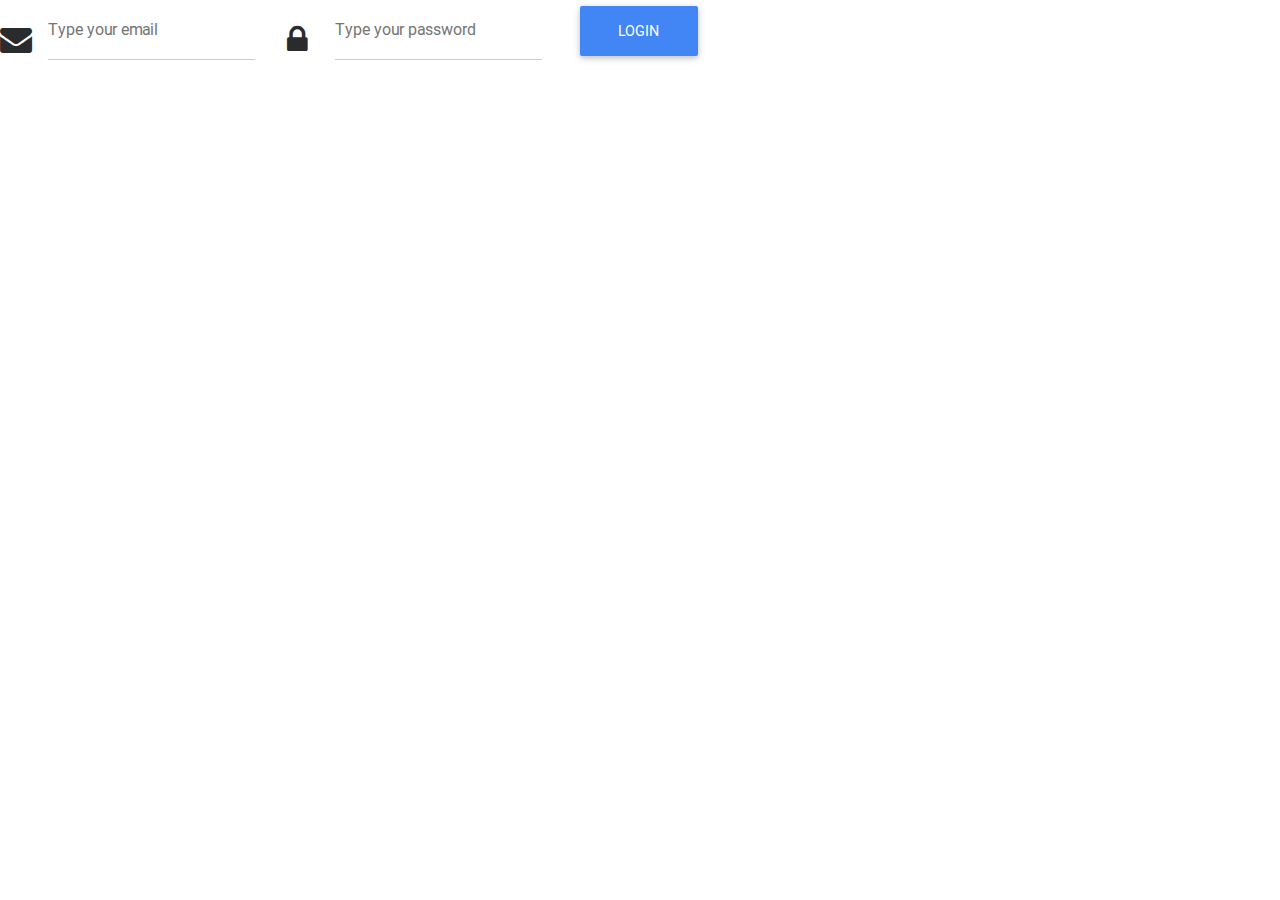
==== CS 4400 Project Main Folder/index.html @ cd3ddf79 "Add files via upload" ====
<!DOCTYPE html>
<html lang="en">

<head>
    <meta charset="utf-8">
    <meta name="viewport" content="width=device-width, initial-scale=1, shrink-to-fit=no">
    <meta http-equiv="x-ua-compatible" content="ie=edge">
    <title>Material Design Bootstrap</title>
    <!-- Font Awesome -->
    <link rel="stylesheet" href="https://maxcdn.bootstrapcdn.com/font-awesome/4.6.0/css/font-awesome.min.css">
    <!-- Bootstrap core CSS -->
    <link href="css/bootstrap.min.css" rel="stylesheet">
    <!-- Material Design Bootstrap -->
    <link href="css/mdb.min.css" rel="stylesheet">
    <!-- Your custom styles (optional) -->
    <link href="css/style.css" rel="stylesheet">

</head>

<body>

<form class="form-inline">

    <div class="md-form form-group">
        <i class="fa fa-envelope prefix"></i>
        <input type="email" id="form91" class="form-control validate">
        <label for="form91" data-error="wrong" data-success="right">Type your email</label>
    </div>

    <div class="md-form form-group">
        <i class="fa fa-lock prefix"></i>
        <input type="password" id="form92" class="form-control validate">
        <label for="form92" data-error="wrong" data-success="right">Type your password</label>
    </div>

    <div class="md-form form-group">
        <a href="" class="btn btn-primary btn-lg">Login</a>
    </div>

</form>


    <!-- /Start your project here-->
	

    <!-- SCRIPTS -->
	<style>
	
	</style>
    <!-- JQuery -->
    <script type="text/javascript" src="js/jquery-3.1.1.min.js"></script>
    <!-- Bootstrap tooltips -->
    <script type="text/javascript" src="js/tether.min.js"></script>
    <!-- Bootstrap core JavaScript -->
    <script type="text/javascript" src="js/bootstrap.min.js"></script>
    <!-- MDB core JavaScript -->
    <script type="text/javascript" src="js/mdb.min.js"></script>
</body>

</html>
---- CS 4400 Project Main Folder/css/style.css ----
/* YOUR CUSTOM STYLES */
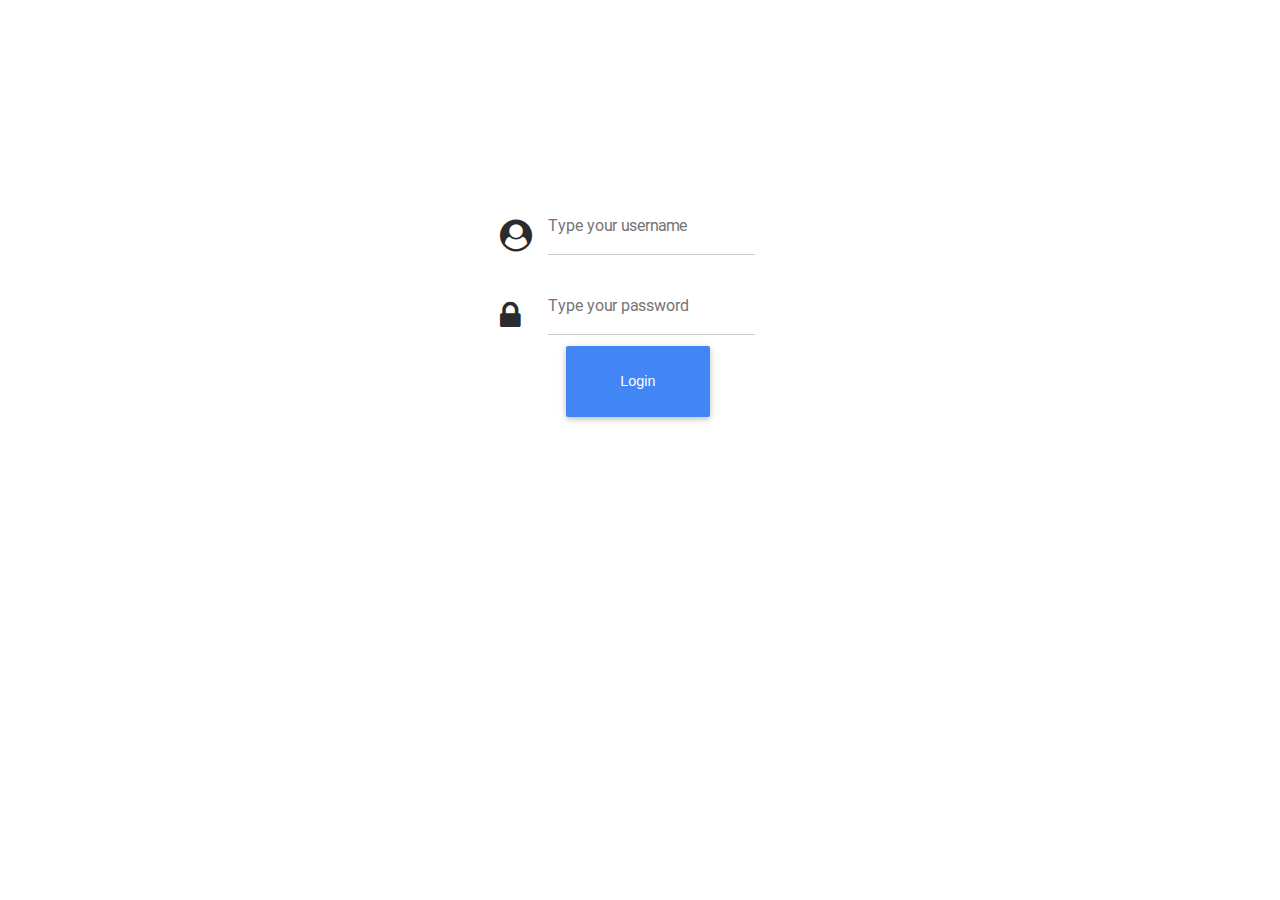
==== commit eeb80b58: "Basic Login" ====
--- a/CS 4400 Project Main Folder/index.html
+++ b/CS 4400 Project Main Folder/index.html
@@ -5,7 +5,7 @@
     <meta charset="utf-8">
     <meta name="viewport" content="width=device-width, initial-scale=1, shrink-to-fit=no">
     <meta http-equiv="x-ua-compatible" content="ie=edge">
-    <title>Material Design Bootstrap</title>
+    <title>Login Page</title>
     <!-- Font Awesome -->
     <link rel="stylesheet" href="https://maxcdn.bootstrapcdn.com/font-awesome/4.6.0/css/font-awesome.min.css">
     <!-- Bootstrap core CSS -->
@@ -14,27 +14,28 @@
     <link href="css/mdb.min.css" rel="stylesheet">
     <!-- Your custom styles (optional) -->
     <link href="css/style.css" rel="stylesheet">
+	<link rel="stylesheet" href="https://cdnjs.cloudflare.com/ajax/libs/font-awesome/4.7.0/css/font-awesome.min.css">
 
 </head>
 
 <body>
 
-<form class="form-inline">
+<form action ="http://localhost/CS_4400_Database_Project/login.php"  method = "post" class="form-inline">
 
-    <div class="md-form form-group">
-        <i class="fa fa-envelope prefix"></i>
-        <input type="email" id="form91" class="form-control validate">
-        <label for="form91" data-error="wrong" data-success="right">Type your email</label>
+    <div class="md-form form-group" id ="username-block">
+        <i class="fa fa-user-circle prefix" aria-hidden="true"></i>
+        <input type="text" name="username" id="form91" class="form-control validate">
+        <label for="form91" data-error="wrong" data-success="right">Type your username</label>
     </div>
 
-    <div class="md-form form-group">
-        <i class="fa fa-lock prefix"></i>
-        <input type="password" id="form92" class="form-control validate">
+    <div class="md-form form-group" id="password-block">
+        <i class="fa fa-lock prefix" ></i>
+        <input type="password" name="password" id="form92" class="form-control validate">
         <label for="form92" data-error="wrong" data-success="right">Type your password</label>
     </div>
 
-    <div class="md-form form-group">
-        <a href="" class="btn btn-primary btn-lg">Login</a>
+    <div class="md-form form-group" id="login-button">
+        <input type="submit" value="Login" class="btn btn-primary btn-lg">
     </div>
 
 </form>
--- a/CS 4400 Project Main Folder/css/style.css
+++ b/CS 4400 Project Main Folder/css/style.css
@@ -1 +1,16 @@
-/* YOUR CUSTOM STYLES */+/* YOUR CUSTOM STYLES */
+form.form-inline {
+	position: absolute;
+	top: 200px;
+	left: 500px;
+}
+#password-block {
+	position: absolute;
+	top: 80px;
+	left: 0px;
+}
+#login-button {
+	position: absolute;
+	top: 140px;
+	left: 60px;
+}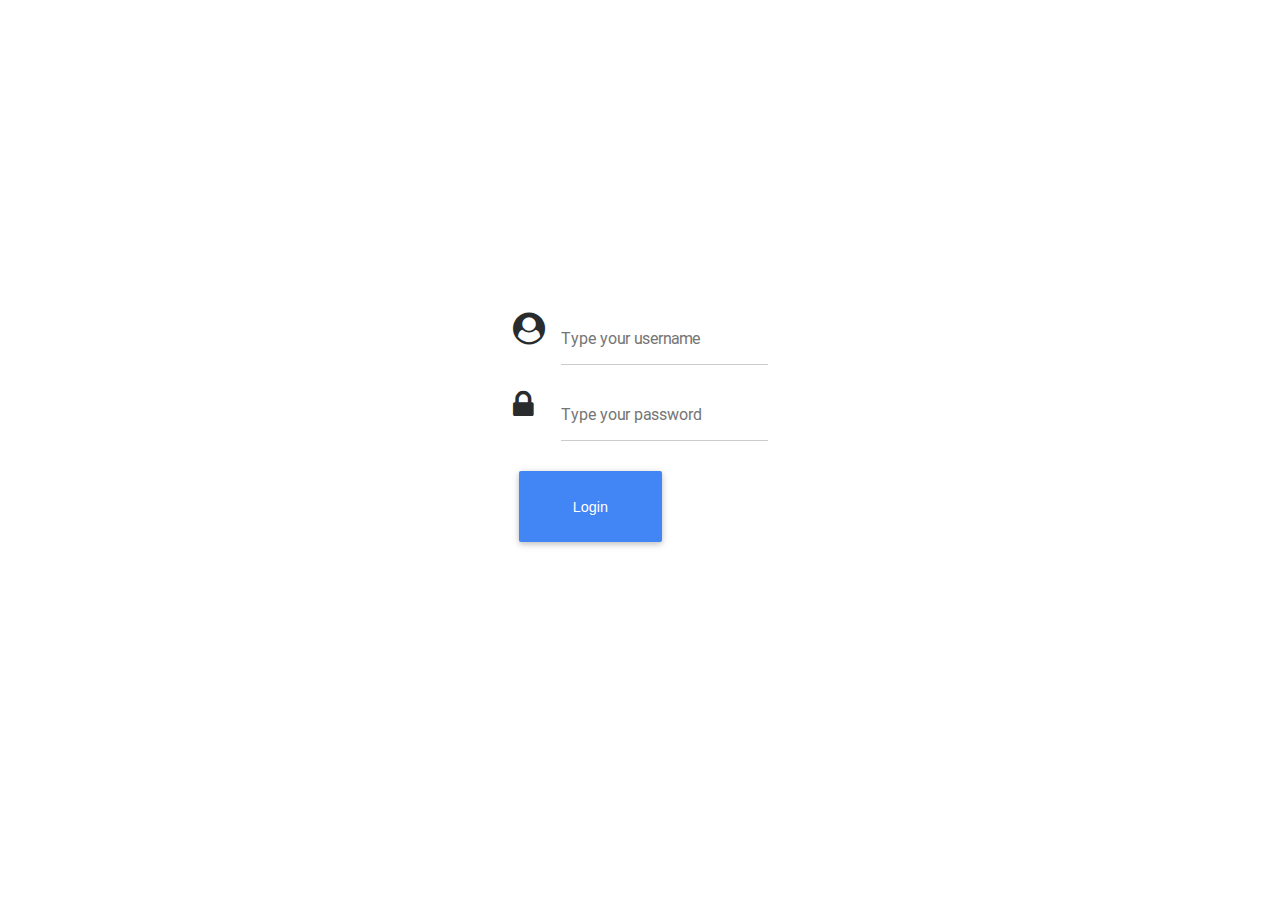
==== commit 79c87c1b: "Validate change" ====
--- a/CS 4400 Project Main Folder/index.html
+++ b/CS 4400 Project Main Folder/index.html
@@ -19,27 +19,27 @@
 </head>
 
 <body>
+<div class="center-container">
+	<form action ="http://localhost/CS_4400_Database_Project_php_folder/login.php"  method = "post" class="">
 
-<form action ="http://localhost/CS_4400_Database_Project/login.php"  method = "post" class="form-inline">
+		<div class="md-form form-group" id ="username-block">
+			<i class="fa fa-user-circle prefix" aria-hidden="true"></i>
+			<input pattern="^[_A-z0-9]{1,}$" type="text" name="username" id="form91" class="form-control">
+			<label for="form91" data-error="wrong">Type your username</label>
+		</div>
 
-    <div class="md-form form-group" id ="username-block">
-        <i class="fa fa-user-circle prefix" aria-hidden="true"></i>
-        <input type="text" name="username" id="form91" class="form-control validate">
-        <label for="form91" data-error="wrong" data-success="right">Type your username</label>
-    </div>
+		<div class="md-form form-group" id="password-block">
+			<i class="fa fa-lock prefix" ></i>
+			<input type="password" name="password" id="form92" class="form-control">
+			<label for="form92" data-error="wrong" >Type your password</label>
+		</div>
 
-    <div class="md-form form-group" id="password-block">
-        <i class="fa fa-lock prefix" ></i>
-        <input type="password" name="password" id="form92" class="form-control validate">
-        <label for="form92" data-error="wrong" data-success="right">Type your password</label>
-    </div>
+		<div class="md-form form-group" id="login-button">
+			<input type="submit" value="Login" class="btn btn-primary btn-lg">
+		</div>
 
-    <div class="md-form form-group" id="login-button">
-        <input type="submit" value="Login" class="btn btn-primary btn-lg">
-    </div>
-
-</form>
-
+	</form>
+</div>
 
     <!-- /Start your project here-->
 	
--- a/CS 4400 Project Main Folder/css/style.css
+++ b/CS 4400 Project Main Folder/css/style.css
@@ -1,16 +1,17 @@
 /* YOUR CUSTOM STYLES */
+
 form.form-inline {
 	position: absolute;
-	top: 200px;
-	left: 500px;
 }
 #password-block {
-	position: absolute;
-	top: 80px;
-	left: 0px;
+	position: relative;
 }
 #login-button {
-	position: absolute;
-	top: 140px;
-	left: 60px;
+	position: relative;
+}
+.center-container {
+	display: flex;
+	justify-content: center;
+	align-items: center;
+	height: 100vh;
 }